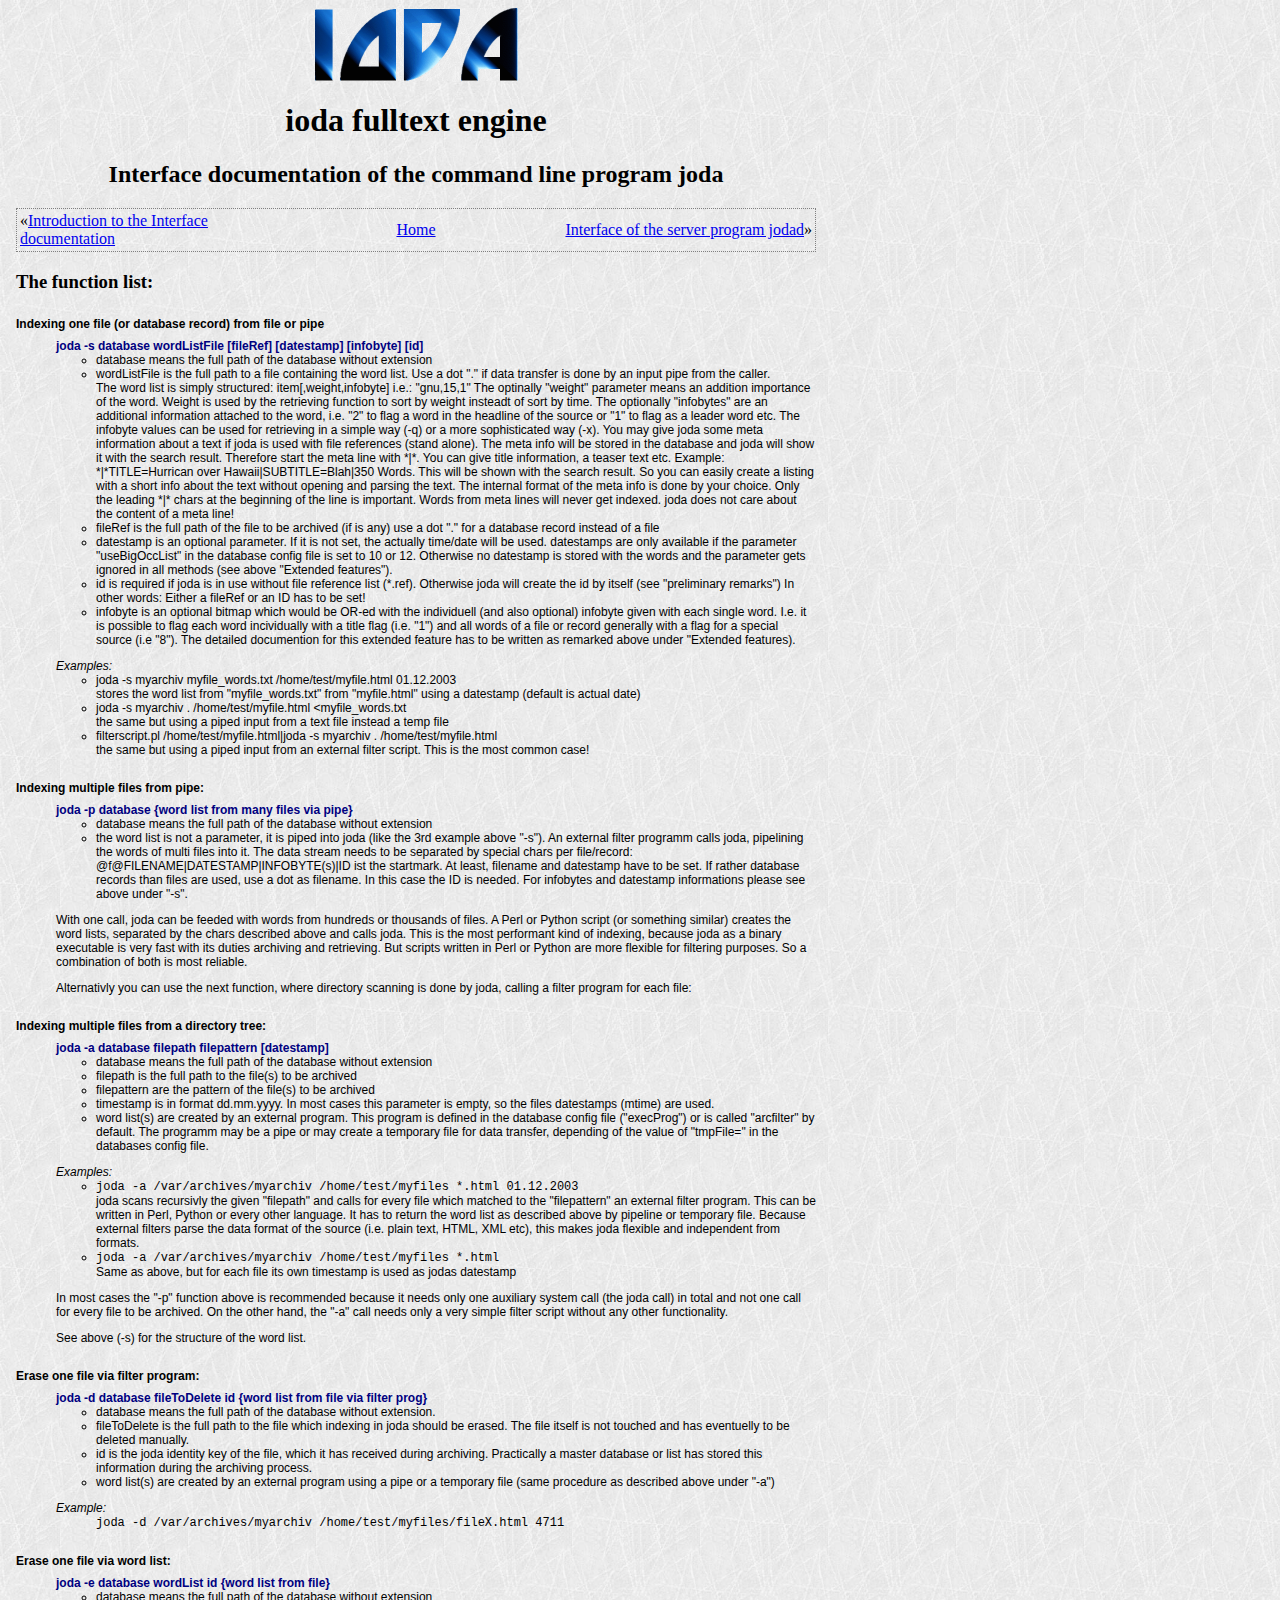
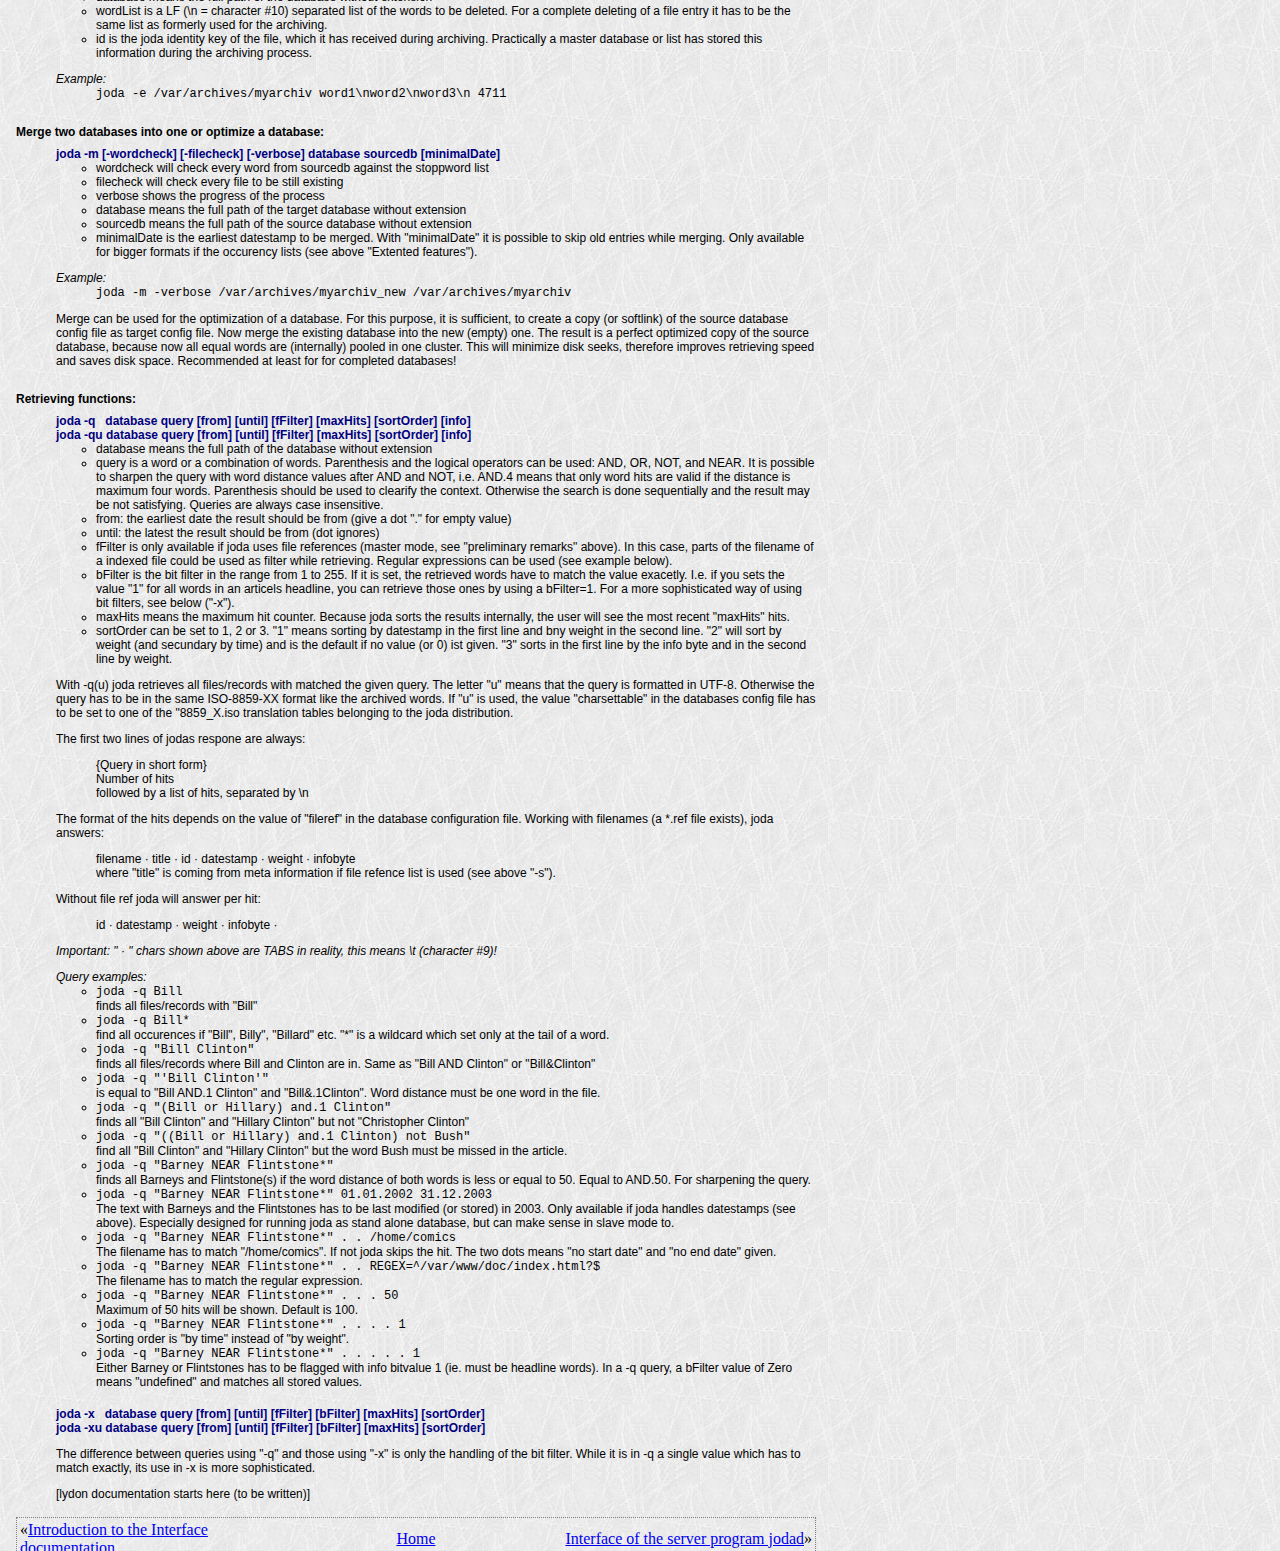
==== docs/joda_interface.html @ cf93110a "0.9" ====
<!DOCTYPE HTML PUBLIC "-//W3C//DTD HTML 4.01 Transitional//EN">
<HTML>
<HEAD>
<TITLE>ioda fulltext engine: The Interface of joda</TITLE>
<META HTTP-EQUIV="Last-Modified" CONTENT="<!--#echo var='LAST_MODIFIED' -->">
<META NAME="AUTHOR" CONTENT="jo@magnus.de">
<META HTTP-EQUIV="CONTENT-TYPE" CONTENT="text/html;CHARSET=iso-8859-15">
<META NAME="keywords" lang="en" CONTENT="ioda full text engine">
<style type="text/css">
p,dt,dd,li 	{ font-family:Arial,Helvetica,sans-serif; font-size:12px; }
dt		{ margin-top:24px; font-weight:bold; margin-bottom:8px }
ul 	{ list-style-type:circle }
ul.none { list-style-type:none }
.zue  { color:navy; font-weight:bold; text-indent:0px; }
.bold { font-weight:bold; margin-top:8px; margin-bottom:8px }
p.i 	{ font-style:italic; }
p.example { margin-bottom:0px }
body	{ max-width:800px; background-color:#e5e5e5; background-image:url(texture.png); margin-left:16px; margin-right:16px;" }
</style>
</HEAD>
<BODY>
<div align="center">
<a href="https://sourceforge.net/projects/ioda/"><img src="ioda.png" width="204" height="73" border="0" alt="ioda logo"></a>
<h1>ioda fulltext engine</h1>
<h2>Interface documentation of the command line program joda</h2>
</div>

<table width="100%" style="border: 1px dotted gray"><tr>
<td align="left" with="35%">&laquo;<a href="joda_intro.html">Introduction to the Interface documentation</a></td>
<td align="center" width="30%"><a href="index.html">Home</a></td>
<td align="right" width="35%"><a href="jodad_interface.html">Interface of the server program jodad</a>&raquo;</td>
</tr></table>

<h3>The function list:</h3>
<dl>
<dt>Indexing one file (or database record) from file or pipe</dt>
<dd><span class="zue">joda -s database wordListFile [fileRef] [datestamp] [infobyte] [id]</span>
<ul>	
<li>database means the full path of the database without extension</li>
<li>wordListFile is the full path to a file containing the word list.
Use a dot "." if data transfer is done by an input pipe from the caller.<br>
The word list is simply structured:
item[,weight,infobyte] i.e.: "gnu,15,1"
The optinally "weight" parameter means an addition importance of 
the word. Weight is used by the retrieving function to sort by weight 
insteadt of sort by time. The optionally "infobytes" are an additional 
information attached to the word, i.e. "2" to flag a word in the headline
of the source or "1" to flag as a leader word etc. The infobyte values 
can be used for retrieving in a simple way (-q) or a more sophisticated way (-x).
 You may give joda some meta information about a text if joda is used
with file references (stand alone). The meta info will be stored
in the database and joda will show it with the search result. Therefore
start the meta line with *|*. You can give title information, a teaser 
text etc. Example: *|*TITLE=Hurrican over Hawaii|SUBTITLE=Blah|350 Words.
This will be shown with the search result. So you can easily create
a listing with a short info about the text without opening and parsing
the text. The internal format of the meta info is done by your choice.
Only the leading *|* chars at the beginning of the line is important. 
Words from meta lines will never get indexed. joda does not care about
the content of a meta line!</li>
<li>fileRef is the full path of the file to be archived (if is any)
use a dot "." for a database record instead of a file </li>
<li>datestamp is an optional parameter. If it is not set, the actually time/date 
will be used. datestamps are only available if the parameter "useBigOccList" 
in the database config file is set to 10 or 12. Otherwise no datestamp is 
stored with the words and the parameter gets ignored in all methods 
(see above "Extended features").</li>
<li>id is required if joda is in use without file reference list (*.ref). 
Otherwise joda will create the id by itself (see "preliminary remarks")
In other words: Either a fileRef or an ID has to be set!</li>
<li>infobyte is an optional bitmap which would be OR-ed with the individuell
(and also optional) infobyte given with each single word. I.e. it is 
possible to flag each word incividually with a title flag (i.e. "1") and 
all words of a file or record generally with a flag for a special source 
(i.e "8"). The detailed documention for this extended feature has to be 
written as remarked above under "Extended features).</li>
</ul>     

<p class="i example">Examples:</p>
<ul>
<li>joda -s myarchiv myfile_words.txt /home/test/myfile.html 01.12.2003<br>
stores the word list from "myfile_words.txt" from "myfile.html" using a 
datestamp (default is actual date)</li>
<li>joda -s myarchiv . /home/test/myfile.html &lt;myfile_words.txt<br>
the same but using a piped input from a text file instead a temp file</li>
<li>filterscript.pl /home/test/myfile.html|joda -s myarchiv . /home/test/myfile.html<br>
the same but using a piped input from an external filter script. 
This is the most common case!</li>
</ul></dd>

<dt>Indexing multiple files from pipe:</dt>
<dd><span class="zue">joda -p database {word list from many files via pipe}</span>
<ul>
<li>database means the full path of the database without extension</li>
<li>the word list is not a parameter, it is piped into joda (like the 3rd example above "-s"). 
An external filter programm calls joda, pipelining the words of multi files 
into it. The data stream needs to be separated by special chars per file/record:
@f@FILENAME|DATESTAMP|INFOBYTE(s)|ID ist the startmark. At least, filename and 
datestamp have to be set. If rather database records than files are used, use 
a dot as filename. In this case the ID is needed. For infobytes and datestamp 
informations please  see above under "-s".</li>
</ul>

<p>With one call, joda can be feeded with words from hundreds or thousands of 
files. A Perl or Python script (or something similar) creates the word lists, 
separated by the chars described above and calls joda. This is the most 
performant kind of indexing, because joda as a binary executable is very 
fast with its duties archiving and retrieving. But scripts written in Perl 
or Python are more flexible for filtering purposes. So a combination of both 
is most reliable.</p>

<p>Alternativly you can use the next function, where directory scanning is done
by joda, calling a filter program for each file:</p>
</dd> 

<dt>Indexing multiple files from a directory tree:</dt>
<dd><span class="zue">joda -a database filepath filepattern [datestamp]</span>
<ul>
<li>database means the full path of the database without extension</li>
<li>filepath is the full path to the file(s) to be archived</li>
<li>filepattern are the pattern of the file(s) to be archived</li>
<li>timestamp is in format dd.mm.yyyy. In most cases this parameter is empty, 
so the files datestamps (mtime) are used.</li>
<li>word list(s) are created by an external program.
This program is defined in the database config file ("execProg") or
is called "arcfilter" by default. The programm may be a pipe or may 
create a temporary file for data transfer, depending of the value of
"tmpFile=" in the databases config file.  </li>
</ul>

<p class="i example">Examples:</i>
<ul>     
<li><tt>joda -a /var/archives/myarchiv /home/test/myfiles *.html 01.12.2003</tt><br>
joda scans recursivly the given "filepath" and calls for every file which
matched to the "filepattern" an external filter program. This can be written
in Perl, Python or every other language. It has to return the word list as 
described above by pipeline or temporary file. Because external filters
parse the data format of the source (i.e. plain text, HTML, XML etc), this 
makes joda flexible and independent from formats. </li>
<li><tt>joda -a /var/archives/myarchiv /home/test/myfiles *.html</tt><br>
Same as above, but for each file its own timestamp is used as jodas datestamp</li>
</ul>
<p>In most cases the "-p" function above is recommended because it needs only 
one auxiliary system call (the joda call) in total and not one call for 
every file to be archived. On the other hand, the "-a" call needs only a 
very simple filter script without any other functionality.</p>

<p>See above (-s) for the structure of the word list.</p>
</dd>    

<dt>Erase one file via filter program:</dt>
<dd><span class="zue">joda -d database fileToDelete id {word list from file via filter prog}</span>
<ul>
<li>database means the full path of the database without extension.</li>
<li>fileToDelete is the full path to the file which indexing in joda should be 
erased. The file itself is not touched and has eventuelly to be deleted 
manually.</li>
<li>id is the joda identity key of the file, which it has received during
archiving. Practically a master database or list has stored this information
during the archiving process.</li>
<li>word list(s) are created by an external program using a pipe or a temporary
file (same procedure as described above under "-a")</li>
</ul>
<p class="i example">Example:</p>
<ul class="none">
<li><tt>joda -d /var/archives/myarchiv /home/test/myfiles/fileX.html 4711</tt></li>
</ul>
</dd>

<dt>Erase one file via word list:</dt>
<dd><span class="zue">joda -e database wordList id {word list from file}</span>
<ul>  
<li>database means the full path of the database without extension</li>
<li>wordList is a LF (\n = character #10) separated list of the
words to be deleted. For a complete deleting of a file entry it
has to be the same list as formerly used for the archiving.</li>
<li>id is the joda identity key of the file, which it has received during
archiving. Practically a master database or list has stored this information
during the archiving process.</li>
</ul>
<p class="i example">Example:</p>
<ul class="none">   
<li class="none"><tt>joda -e /var/archives/myarchiv word1\nword2\nword3\n 4711</tt></li>
</ul>
</dd>

<dt>Merge two databases into one or optimize a database:</dt>
<dd><span class="zue">joda -m [-wordcheck] [-filecheck] [-verbose] database sourcedb [minimalDate]</span>
<ul>   
<li>wordcheck will check every word from sourcedb against the stoppword list</li>
<li>filecheck will check every file to be still existing</li>
<li>verbose shows the progress of the process</li>
<li>database means the full path of the target database without extension</li>
<li>sourcedb means the full path of the source database without extension</li>
<li>minimalDate is the earliest datestamp to be merged. With "minimalDate" it is possible 
to skip old entries while merging. Only available for bigger formats if the occurency lists 
(see above "Extented features").</li>
</ul>
<p class="i example">Example:</p>
<ul class="none">
<li><tt>joda -m -verbose /var/archives/myarchiv_new /var/archives/myarchiv</tt></li>
</ul>

<p>Merge can be used for the optimization of a database. For this purpose, it 
is sufficient, to create a copy (or softlink) of the source database config
file as target config file. Now merge the existing database into the
new (empty) one. The result is a perfect optimized copy of the source database,
because now all equal words are (internally) pooled in one cluster. This will 
minimize disk seeks, therefore improves retrieving speed and saves disk space.
Recommended at least for for completed databases!</p>

</dd>

<dt>Retrieving functions:</dt>
<dd><span class="zue">joda -q&nbsp;&nbsp; database query [from] [until] [fFilter] [maxHits] [sortOrder] [info]<br>
joda -qu database query [from] [until] [fFilter] [maxHits] [sortOrder] [info]</span><br>
<ul>
<li>database means the full path of the database without extension
<li>query is a word or a combination of words. Parenthesis and the logical
operators can be used: AND, OR, NOT, and NEAR. It is possible to sharpen
the query with word distance values after AND and NOT, i.e. AND.4 means 
that only word hits are valid if the distance is maximum four words.
Parenthesis should be used to clearify the context. Otherwise the search
is done sequentially and the result may be not satisfying. Queries are
always case insensitive.</li>
<li>from: the earliest date the result should be from (give a dot "." for empty value)</li>
<li>until: the latest the result should be from (dot ignores)</li>
<li>fFilter is only available if joda uses file references (master mode, 
see "preliminary remarks" above). In this case, parts of the filename of
a indexed file could be used as filter while retrieving. Regular expressions
can be used (see example below).</li>
<li>bFilter is the bit filter in the range from 1 to 255. If it is set, the retrieved 
words have to match the value exacetly. I.e. if you sets the value "1" for all words in an articels headline, you can retrieve those ones by using a bFilter=1. For a more sophisticated way of using bit filters, see below ("-x").</li>
<li>maxHits means the maximum hit counter. Because joda sorts the results 
internally, the user will see the most recent "maxHits" hits.</li>
<li>sortOrder can be set to 1, 2 or 3. "1" means sorting by datestamp in the 
first line and bny weight in the second line. "2" will sort by weight 
(and secundary by time) and is the default if no value (or 0) ist given.
"3" sorts in the first line by the info byte and in the second line by weight.</li>
</ul>

<p>With -q(u) joda retrieves all files/records with matched the given
query. The letter "u" means that the query is formatted in UTF-8. Otherwise
the query has to be in the same ISO-8859-XX format like the archived words.
If "u" is used, the value "charsettable" in the databases config file has to
be set to one of the "8859_X.iso translation tables belonging to the joda
distribution.</p>

<p>The first two lines of jodas respone are always:
<ul class="none">
<li>{Query in short form}</li>
<li>Number of hits</li>
<li>followed by a list of hits, separated by \n</li>
</ul>
<p>The format of the hits depends on the value of "fileref" in the database
configuration file. Working with filenames (a *.ref file exists), joda answers:</p>
<ul class="none">
<li>filename &middot; title &middot; id &middot; datestamp &middot; weight &middot; infobyte<br>
where "title" is coming from meta information if file refence list is used
(see above "-s").</li>
</ul>
<p>Without file ref joda will answer per hit:</p>
<ul class="none">
<li>id &middot; datestamp &middot; weight &middot; infobyte &middot; </li>
</ul>

<p class="i">Important: " &middot; " chars shown above are TABS in reality, this
means \t (character #9)!</p>
<p class="i example">Query examples:</i>
<ul>
<li><tt>joda -q Bill</tt><br>
finds all files/records with "Bill"</li>
<li><tt>joda -q Bill*</tt><br>
find all occurences if "Bill", Billy", "Billard" etc. "*" is a wildcard 
which set only at the tail of a word.</li>
<li><tt>joda -q "Bill Clinton"</tt><br>
finds all files/records where Bill and Clinton are in. Same as "Bill AND Clinton"
or "Bill&Clinton"</li>
<li><tt>joda -q "'Bill Clinton'"</tt><br>
is equal to "Bill AND.1 Clinton" and "Bill&.1Clinton". Word distance must be one
word in the file.</li>
<li><tt>joda -q "(Bill or Hillary) and.1 Clinton"</tt><br>
finds all "Bill Clinton" and "Hillary Clinton" but not "Christopher Clinton"</li>
<li><tt>joda -q "((Bill or Hillary) and.1 Clinton) not Bush"</tt><br>
find all "Bill Clinton" and "Hillary Clinton" but the word Bush must be missed
in the article.</li>
<li><tt>joda -q "Barney NEAR Flintstone*"</tt><br>
finds all Barneys and Flintstone(s) if the word distance of both words is less or 
equal to 50. Equal to AND.50. For sharpening the query.</li>
<li><tt>joda -q "Barney NEAR Flintstone*" 01.01.2002 31.12.2003</tt><br>
The text with Barneys and the Flintstones has to be last modified (or stored) in 
2003. Only available if joda handles datestamps (see above). Especially designed 
for running joda as stand alone database, but can make sense in slave mode to.</li>
<li><tt>joda -q "Barney NEAR Flintstone*" . . /home/comics</tt><br>
The filename has to match "/home/comics". If not joda skips the hit.
The two dots means "no start date" and "no end date" given.</li>
<li><tt>joda -q "Barney NEAR Flintstone*" . . REGEX=^/var/www/doc/index.html?$</tt><br>
The filename has to match the regular expression. </li>
<li><tt>joda -q "Barney NEAR Flintstone*" . . . 50</tt><br>
Maximum of 50 hits will be shown. Default is 100.</li>
<li><tt>joda -q "Barney NEAR Flintstone*" . . . . 1</tt><br>
Sorting order is "by time" instead of "by weight".</li>
<li><tt>joda -q "Barney NEAR Flintstone*" . . . . . 1</tt><br>
Either Barney or Flintstones has to be flagged with info bitvalue 1 
(ie. must be headline words). In a -q query, a bFilter value of Zero 
means "undefined" and matches all stored values.</li>
</ul>
</dd>
<br>

<dd><span class="zue">
joda -x&nbsp;&nbsp; database query [from] [until] [fFilter] [bFilter] [maxHits] [sortOrder]<br>
joda -xu database query [from] [until] [fFilter] [bFilter] [maxHits] [sortOrder]</span><br>

<p>The difference between queries using "-q" and those using "-x" is only the handling of the bit filter. While it is in -q a single value which has to match exactly, its use in -x is more sophisticated.</p>
<p>[lydon documentation starts here (to be written)]</p>
</dd>
</dl>

<table width="100%" style="border: 1px dotted gray"><tr>
<td align="left" with="35%">&laquo;<a href="joda_intro.html">Introduction to the Interface documentation</a></td>
<td align="center" width="30%"><a href="index.html">Home</a></td>
<td align="right" width="35%"><a href="jodad_interface.html">Interface of the server program jodad</a>&raquo;</td>
</tr></table>

</BODY>
</HTML>
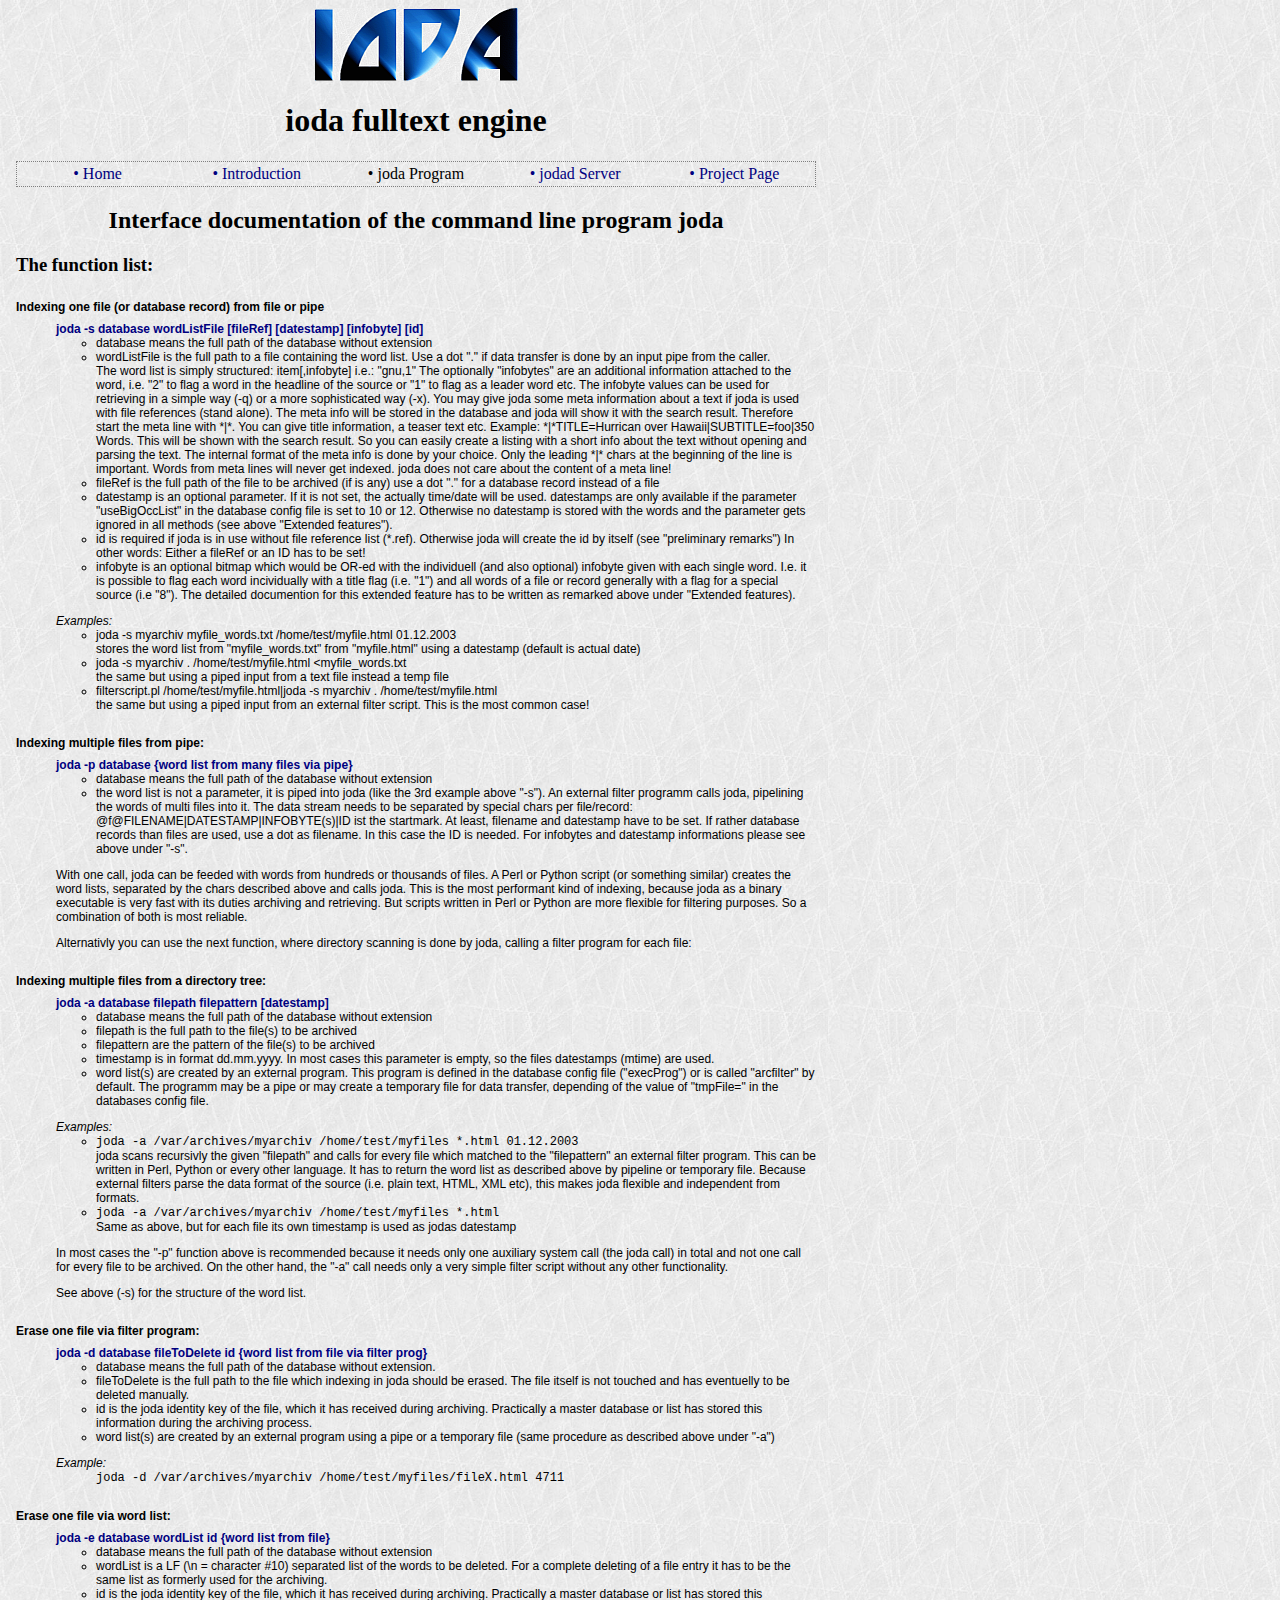
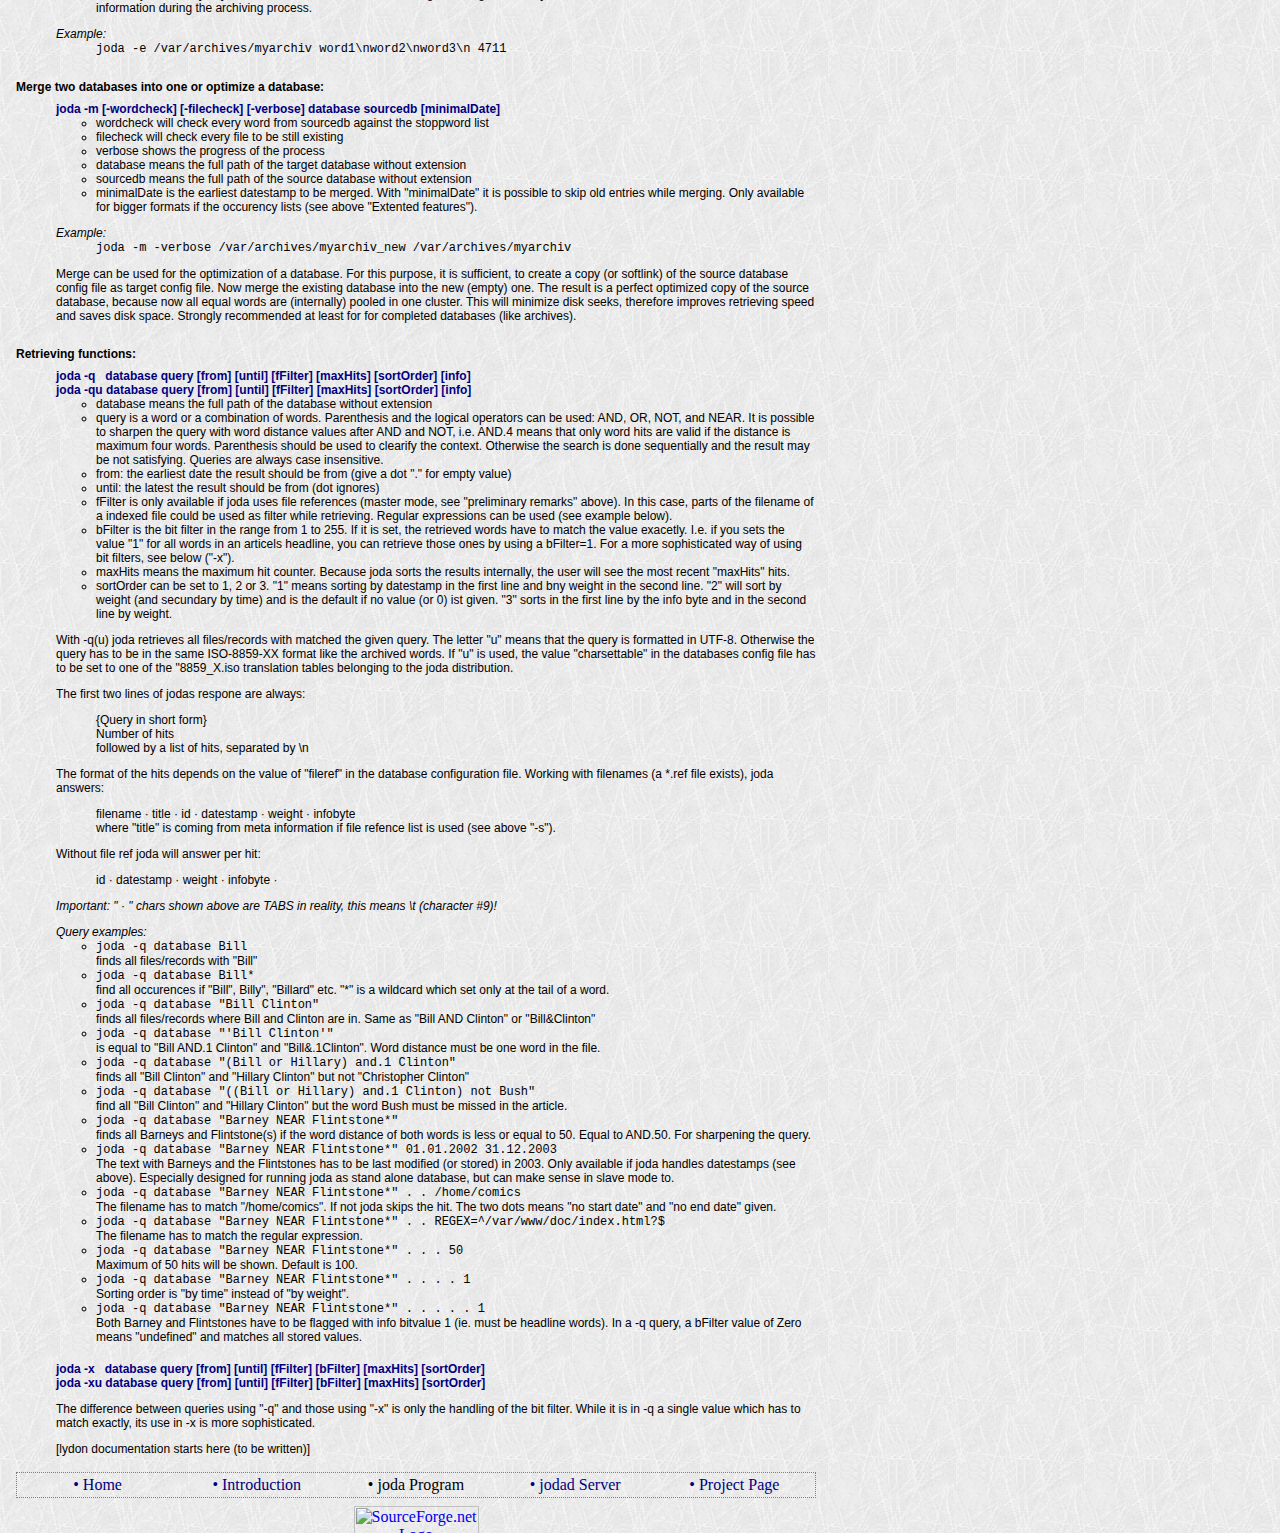
==== commit 571d6928: "1.0" ====
--- a/docs/joda_interface.html
+++ b/docs/joda_interface.html
@@ -6,30 +6,21 @@
 <META NAME="AUTHOR" CONTENT="jo@magnus.de">
 <META HTTP-EQUIV="CONTENT-TYPE" CONTENT="text/html;CHARSET=iso-8859-15">
 <META NAME="keywords" lang="en" CONTENT="ioda full text engine">
-<style type="text/css">
-p,dt,dd,li 	{ font-family:Arial,Helvetica,sans-serif; font-size:12px; }
-dt		{ margin-top:24px; font-weight:bold; margin-bottom:8px }
-ul 	{ list-style-type:circle }
-ul.none { list-style-type:none }
-.zue  { color:navy; font-weight:bold; text-indent:0px; }
-.bold { font-weight:bold; margin-top:8px; margin-bottom:8px }
-p.i 	{ font-style:italic; }
-p.example { margin-bottom:0px }
-body	{ max-width:800px; background-color:#e5e5e5; background-image:url(texture.png); margin-left:16px; margin-right:16px;" }
-</style>
-</HEAD>
+<link rel="stylesheet" type="text/css" href="styles.css"></HEAD>
 <BODY>
 <div align="center">
 <a href="https://sourceforge.net/projects/ioda/"><img src="ioda.png" width="204" height="73" border="0" alt="ioda logo"></a>
 <h1>ioda fulltext engine</h1>
+<table width="100%" class="navtable"><tr>
+<td width="20%"><a href="index.html">&bull; Home</a></td>
+<td width="20%"><a href="joda_intro.html">&bull; Introduction</a></td>
+<td width="20%">&bull; joda Program</td>
+<td width="20%"><a href="jodad_interface.html">&bull; jodad Server</a></td>
+<td width="20%"><a href="http://sourceforge.net/projects/ioda/">&bull; Project Page</a></td>
+</tr></table>
+
 <h2>Interface documentation of the command line program joda</h2>
 </div>
-
-<table width="100%" style="border: 1px dotted gray"><tr>
-<td align="left" with="35%">&laquo;<a href="joda_intro.html">Introduction to the Interface documentation</a></td>
-<td align="center" width="30%"><a href="index.html">Home</a></td>
-<td align="right" width="35%"><a href="jodad_interface.html">Interface of the server program jodad</a>&raquo;</td>
-</tr></table>
 
 <h3>The function list:</h3>
 <dl>
@@ -38,79 +29,34 @@
 <ul>	
 <li>database means the full path of the database without extension</li>
 <li>wordListFile is the full path to a file containing the word list.
-Use a dot "." if data transfer is done by an input pipe from the caller.<br>
-The word list is simply structured:
-item[,weight,infobyte] i.e.: "gnu,15,1"
-The optinally "weight" parameter means an addition importance of 
-the word. Weight is used by the retrieving function to sort by weight 
-insteadt of sort by time. The optionally "infobytes" are an additional 
-information attached to the word, i.e. "2" to flag a word in the headline
-of the source or "1" to flag as a leader word etc. The infobyte values 
-can be used for retrieving in a simple way (-q) or a more sophisticated way (-x).
- You may give joda some meta information about a text if joda is used
-with file references (stand alone). The meta info will be stored
-in the database and joda will show it with the search result. Therefore
-start the meta line with *|*. You can give title information, a teaser 
-text etc. Example: *|*TITLE=Hurrican over Hawaii|SUBTITLE=Blah|350 Words.
-This will be shown with the search result. So you can easily create
-a listing with a short info about the text without opening and parsing
-the text. The internal format of the meta info is done by your choice.
-Only the leading *|* chars at the beginning of the line is important. 
-Words from meta lines will never get indexed. joda does not care about
-the content of a meta line!</li>
-<li>fileRef is the full path of the file to be archived (if is any)
-use a dot "." for a database record instead of a file </li>
-<li>datestamp is an optional parameter. If it is not set, the actually time/date 
-will be used. datestamps are only available if the parameter "useBigOccList" 
-in the database config file is set to 10 or 12. Otherwise no datestamp is 
-stored with the words and the parameter gets ignored in all methods 
-(see above "Extended features").</li>
-<li>id is required if joda is in use without file reference list (*.ref). 
-Otherwise joda will create the id by itself (see "preliminary remarks")
-In other words: Either a fileRef or an ID has to be set!</li>
-<li>infobyte is an optional bitmap which would be OR-ed with the individuell
-(and also optional) infobyte given with each single word. I.e. it is 
-possible to flag each word incividually with a title flag (i.e. "1") and 
-all words of a file or record generally with a flag for a special source 
-(i.e "8"). The detailed documention for this extended feature has to be 
-written as remarked above under "Extended features).</li>
+Use a dot "." if data transfer is done by an input pipe from the caller.<br> 
+The word list is simply structured: item[,infobyte] i.e.: "gnu,1" The optionally "infobytes" are an additional information attached to the word, i.e. "2" to flag a word in the headline of the source or "1" to flag as a leader word etc. The infobyte values can be used for retrieving in a simple way (-q) or a more sophisticated way (-x). You may give joda some meta information about a text if joda is used with file references (stand alone). The meta info will be stored in the database and joda will show it with the search result. Therefore start the meta line with *|*. You can give title information, a teaser  text etc. Example: *|*TITLE=Hurrican over Hawaii|SUBTITLE=foo|350 Words. This will be shown with the search result. So you can easily create a listing with a short info about the text without opening and parsing the text. The internal format of the meta info is done by your choice. Only the leading *|* chars at the beginning of the line is important.  Words from meta lines will never get indexed. joda does not care about the content of a meta line!</li>
+<li>fileRef is the full path of the file to be archived (if is any) use a dot "." for a database record instead of a file </li>
+<li>datestamp is an optional parameter. If it is not set, the actually time/date will be used. datestamps are only available if the parameter "useBigOccList" in the database config file is set to 10 or 12. Otherwise no datestamp is stored with the words and the  parameter gets ignored in all methods (see above "Extended features").</li>
+<li>id is required if joda is in use without file reference list (*.ref). Otherwise joda will create the id by itself (see "preliminary remarks") In other words: Either a fileRef or an ID has to be set!</li>
+<li>infobyte is an optional bitmap which would be OR-ed with the individuell (and also optional) infobyte given with each single word. I.e. it is possible to flag each word incividually with a title flag (i.e. "1") and all words of a file or record generally with a flag for a special source (i.e "8"). The detailed documention for this extended feature has to be written as remarked above under "Extended features).</li>
 </ul>     
 
 <p class="i example">Examples:</p>
 <ul>
 <li>joda -s myarchiv myfile_words.txt /home/test/myfile.html 01.12.2003<br>
-stores the word list from "myfile_words.txt" from "myfile.html" using a 
-datestamp (default is actual date)</li>
+stores the word list from "myfile_words.txt" from "myfile.html" using a datestamp (default is actual date)</li>
 <li>joda -s myarchiv . /home/test/myfile.html &lt;myfile_words.txt<br>
 the same but using a piped input from a text file instead a temp file</li>
 <li>filterscript.pl /home/test/myfile.html|joda -s myarchiv . /home/test/myfile.html<br>
-the same but using a piped input from an external filter script. 
-This is the most common case!</li>
+the same but using a piped input from an external filter script. This is the most common case!</li>
 </ul></dd>
 
 <dt>Indexing multiple files from pipe:</dt>
 <dd><span class="zue">joda -p database {word list from many files via pipe}</span>
 <ul>
 <li>database means the full path of the database without extension</li>
-<li>the word list is not a parameter, it is piped into joda (like the 3rd example above "-s"). 
-An external filter programm calls joda, pipelining the words of multi files 
-into it. The data stream needs to be separated by special chars per file/record:
-@f@FILENAME|DATESTAMP|INFOBYTE(s)|ID ist the startmark. At least, filename and 
-datestamp have to be set. If rather database records than files are used, use 
-a dot as filename. In this case the ID is needed. For infobytes and datestamp 
-informations please  see above under "-s".</li>
-</ul>
-
-<p>With one call, joda can be feeded with words from hundreds or thousands of 
-files. A Perl or Python script (or something similar) creates the word lists, 
-separated by the chars described above and calls joda. This is the most 
-performant kind of indexing, because joda as a binary executable is very 
-fast with its duties archiving and retrieving. But scripts written in Perl 
-or Python are more flexible for filtering purposes. So a combination of both 
-is most reliable.</p>
-
-<p>Alternativly you can use the next function, where directory scanning is done
-by joda, calling a filter program for each file:</p>
+<li>the word list is not a parameter, it is piped into joda (like the 3rd example above "-s"). An external filter programm calls joda, pipelining the words of multi files into it. The data stream needs to be separated by special chars per file/record: @f@FILENAME|DATESTAMP|INFOBYTE(s)|ID ist the startmark. At least, filename and datestamp have to be set. If rather database records than files are used, use a dot as filename. In this case the ID is needed. For infobytes and datestamp informations please see above under "-s".</li>
+</ul>
+
+<p>With one call, joda can be feeded with words from hundreds or thousands of files. A Perl or Python script (or something similar) creates the word lists, separated by the chars described above and calls joda. This is the most performant kind of indexing, because joda as a binary executable is very fast with its duties archiving and retrieving. But scripts written in Perl or Python are more flexible for filtering purposes. So a combination of both is most reliable.</p>
+
+<p>Alternativly you can use the next function, where directory scanning is done by joda, calling a filter program for each file:</p>
 </dd> 
 
 <dt>Indexing multiple files from a directory tree:</dt>
@@ -119,31 +65,19 @@
 <li>database means the full path of the database without extension</li>
 <li>filepath is the full path to the file(s) to be archived</li>
 <li>filepattern are the pattern of the file(s) to be archived</li>
-<li>timestamp is in format dd.mm.yyyy. In most cases this parameter is empty, 
-so the files datestamps (mtime) are used.</li>
-<li>word list(s) are created by an external program.
-This program is defined in the database config file ("execProg") or
-is called "arcfilter" by default. The programm may be a pipe or may 
-create a temporary file for data transfer, depending of the value of
-"tmpFile=" in the databases config file.  </li>
+<li>timestamp is in format dd.mm.yyyy. In most cases this parameter is empty, so the files datestamps (mtime) are used.</li>
+<li>word list(s) are created by an external program. This program is defined in the database config file ("execProg") or is called "arcfilter" by default. The programm may be a pipe or may create a temporary file for data transfer, depending of the value of
+"tmpFile=" in the databases config file.</li>
 </ul>
 
 <p class="i example">Examples:</i>
 <ul>     
 <li><tt>joda -a /var/archives/myarchiv /home/test/myfiles *.html 01.12.2003</tt><br>
-joda scans recursivly the given "filepath" and calls for every file which
-matched to the "filepattern" an external filter program. This can be written
-in Perl, Python or every other language. It has to return the word list as 
-described above by pipeline or temporary file. Because external filters
-parse the data format of the source (i.e. plain text, HTML, XML etc), this 
-makes joda flexible and independent from formats. </li>
+joda scans recursivly the given "filepath" and calls for every file which matched to the "filepattern" an external filter program. This can be written in Perl, Python or every other language. It has to return the word list as described above by pipeline or temporary file. Because external filters parse the data format of the source (i.e. plain text, HTML, XML etc), this makes joda flexible and independent from formats. </li>
 <li><tt>joda -a /var/archives/myarchiv /home/test/myfiles *.html</tt><br>
 Same as above, but for each file its own timestamp is used as jodas datestamp</li>
 </ul>
-<p>In most cases the "-p" function above is recommended because it needs only 
-one auxiliary system call (the joda call) in total and not one call for 
-every file to be archived. On the other hand, the "-a" call needs only a 
-very simple filter script without any other functionality.</p>
+<p>In most cases the "-p" function above is recommended because it needs only one auxiliary system call (the joda call) in total and not one call for every file to be archived. On the other hand, the "-a" call needs only a very simple filter script without any other functionality.</p>
 
 <p>See above (-s) for the structure of the word list.</p>
 </dd>    
@@ -152,14 +86,9 @@
 <dd><span class="zue">joda -d database fileToDelete id {word list from file via filter prog}</span>
 <ul>
 <li>database means the full path of the database without extension.</li>
-<li>fileToDelete is the full path to the file which indexing in joda should be 
-erased. The file itself is not touched and has eventuelly to be deleted 
-manually.</li>
-<li>id is the joda identity key of the file, which it has received during
-archiving. Practically a master database or list has stored this information
-during the archiving process.</li>
-<li>word list(s) are created by an external program using a pipe or a temporary
-file (same procedure as described above under "-a")</li>
+<li>fileToDelete is the full path to the file which indexing in joda should be erased. The file itself is not touched and has eventuelly to be deleted manually.</li>
+<li>id is the joda identity key of the file, which it has received during archiving. Practically a master database or list has stored this information during the archiving process.</li>
+<li>word list(s) are created by an external program using a pipe or a temporary file (same procedure as described above under "-a")</li>
 </ul>
 <p class="i example">Example:</p>
 <ul class="none">
@@ -171,12 +100,8 @@
 <dd><span class="zue">joda -e database wordList id {word list from file}</span>
 <ul>  
 <li>database means the full path of the database without extension</li>
-<li>wordList is a LF (\n = character #10) separated list of the
-words to be deleted. For a complete deleting of a file entry it
-has to be the same list as formerly used for the archiving.</li>
-<li>id is the joda identity key of the file, which it has received during
-archiving. Practically a master database or list has stored this information
-during the archiving process.</li>
+<li>wordList is a LF (\n = character #10) separated list of the words to be deleted. For a complete deleting of a file entry it has to be the same list as formerly used for the archiving.</li>
+<li>id is the joda identity key of the file, which it has received during archiving. Practically a master database or list has stored this information during the archiving process.</li>
 </ul>
 <p class="i example">Example:</p>
 <ul class="none">   
@@ -201,13 +126,7 @@
 <li><tt>joda -m -verbose /var/archives/myarchiv_new /var/archives/myarchiv</tt></li>
 </ul>
 
-<p>Merge can be used for the optimization of a database. For this purpose, it 
-is sufficient, to create a copy (or softlink) of the source database config
-file as target config file. Now merge the existing database into the
-new (empty) one. The result is a perfect optimized copy of the source database,
-because now all equal words are (internally) pooled in one cluster. This will 
-minimize disk seeks, therefore improves retrieving speed and saves disk space.
-Recommended at least for for completed databases!</p>
+<p>Merge can be used for the optimization of a database. For this purpose, it is sufficient, to create a copy (or softlink) of the source database config file as target config file. Now merge the existing database into the new (empty) one. The result is a perfect optimized copy of the source database, because now all equal words are (internally) pooled in one cluster. This will minimize disk seeks, therefore improves retrieving speed and saves disk space. Strongly recommended at least for for completed databases (like archives).</p>
 
 </dd>
 
@@ -215,36 +134,17 @@
 <dd><span class="zue">joda -q&nbsp;&nbsp; database query [from] [until] [fFilter] [maxHits] [sortOrder] [info]<br>
 joda -qu database query [from] [until] [fFilter] [maxHits] [sortOrder] [info]</span><br>
 <ul>
-<li>database means the full path of the database without extension
-<li>query is a word or a combination of words. Parenthesis and the logical
-operators can be used: AND, OR, NOT, and NEAR. It is possible to sharpen
-the query with word distance values after AND and NOT, i.e. AND.4 means 
-that only word hits are valid if the distance is maximum four words.
-Parenthesis should be used to clearify the context. Otherwise the search
-is done sequentially and the result may be not satisfying. Queries are
-always case insensitive.</li>
+<li>database means the full path of the database without extension </li>
+<li>query is a word or a combination of words. Parenthesis and the logical operators can be used: AND, OR, NOT, and NEAR. It is possible to sharpen the query with word distance values after AND and NOT, i.e. AND.4 means that only word hits are valid if the distance is maximum four words. Parenthesis should be used to clearify the context. Otherwise the search is done sequentially and the result may be not satisfying. Queries are always case insensitive.</li>
 <li>from: the earliest date the result should be from (give a dot "." for empty value)</li>
 <li>until: the latest the result should be from (dot ignores)</li>
-<li>fFilter is only available if joda uses file references (master mode, 
-see "preliminary remarks" above). In this case, parts of the filename of
-a indexed file could be used as filter while retrieving. Regular expressions
-can be used (see example below).</li>
-<li>bFilter is the bit filter in the range from 1 to 255. If it is set, the retrieved 
-words have to match the value exacetly. I.e. if you sets the value "1" for all words in an articels headline, you can retrieve those ones by using a bFilter=1. For a more sophisticated way of using bit filters, see below ("-x").</li>
-<li>maxHits means the maximum hit counter. Because joda sorts the results 
-internally, the user will see the most recent "maxHits" hits.</li>
-<li>sortOrder can be set to 1, 2 or 3. "1" means sorting by datestamp in the 
-first line and bny weight in the second line. "2" will sort by weight 
-(and secundary by time) and is the default if no value (or 0) ist given.
-"3" sorts in the first line by the info byte and in the second line by weight.</li>
-</ul>
-
-<p>With -q(u) joda retrieves all files/records with matched the given
-query. The letter "u" means that the query is formatted in UTF-8. Otherwise
-the query has to be in the same ISO-8859-XX format like the archived words.
-If "u" is used, the value "charsettable" in the databases config file has to
-be set to one of the "8859_X.iso translation tables belonging to the joda
-distribution.</p>
+<li>fFilter is only available if joda uses file references (master mode, see "preliminary remarks" above). In this case, parts of the filename of a indexed file could be used as filter while retrieving. Regular expressions can be used (see example below).</li>
+<li>bFilter is the bit filter in the range from 1 to 255. If it is set, the retrieved  words have to match the value exacetly. I.e. if you sets the value "1" for all words in an articels headline, you can retrieve those ones by using a bFilter=1. For a more  sophisticated way of using bit filters, see below ("-x").</li>
+<li>maxHits means the maximum hit counter. Because joda sorts the results internally, the user will see the most recent "maxHits" hits.</li>
+<li>sortOrder can be set to 1, 2 or 3. "1" means sorting by datestamp in the first line and bny weight in the second line. "2" will sort by weight (and secundary by time) and is the default if no value (or 0) ist given. "3" sorts in the first line by the info byte and in the second line by weight.</li>
+</ul>
+
+<p>With -q(u) joda retrieves all files/records with matched the given query. The letter "u" means that the query is formatted in UTF-8. Otherwise the query has to be in the same ISO-8859-XX format like the archived words. If "u" is used, the value "charsettable" in the databases config file has to be set to one of the "8859_X.iso translation tables  belonging to the joda distribution.</p>
 
 <p>The first two lines of jodas respone are always:
 <ul class="none">
@@ -252,12 +152,10 @@
 <li>Number of hits</li>
 <li>followed by a list of hits, separated by \n</li>
 </ul>
-<p>The format of the hits depends on the value of "fileref" in the database
-configuration file. Working with filenames (a *.ref file exists), joda answers:</p>
+<p>The format of the hits depends on the value of "fileref" in the database configuration file. Working with filenames (a *.ref file exists), joda answers:</p>
 <ul class="none">
 <li>filename &middot; title &middot; id &middot; datestamp &middot; weight &middot; infobyte<br>
-where "title" is coming from meta information if file refence list is used
-(see above "-s").</li>
+where "title" is coming from meta information if file refence list is used (see above "-s").</li>
 </ul>
 <p>Without file ref joda will answer per hit:</p>
 <ul class="none">
@@ -268,42 +166,34 @@
 means \t (character #9)!</p>
 <p class="i example">Query examples:</i>
 <ul>
-<li><tt>joda -q Bill</tt><br>
+<li><tt>joda -q database  Bill</tt><br>
 finds all files/records with "Bill"</li>
-<li><tt>joda -q Bill*</tt><br>
-find all occurences if "Bill", Billy", "Billard" etc. "*" is a wildcard 
-which set only at the tail of a word.</li>
-<li><tt>joda -q "Bill Clinton"</tt><br>
-finds all files/records where Bill and Clinton are in. Same as "Bill AND Clinton"
-or "Bill&Clinton"</li>
-<li><tt>joda -q "'Bill Clinton'"</tt><br>
-is equal to "Bill AND.1 Clinton" and "Bill&.1Clinton". Word distance must be one
-word in the file.</li>
-<li><tt>joda -q "(Bill or Hillary) and.1 Clinton"</tt><br>
+<li><tt>joda -q database  Bill*</tt><br>
+find all occurences if "Bill", Billy", "Billard" etc. "*" is a wildcard which set only at the tail of a word.</li>
+<li><tt>joda -q database  "Bill Clinton"</tt><br>
+finds all files/records where Bill and Clinton are in. Same as "Bill AND Clinton" or "Bill&Clinton"</li>
+<li><tt>joda -q database  "'Bill Clinton'"</tt><br>
+is equal to "Bill AND.1 Clinton" and "Bill&.1Clinton". Word distance must be one word in the file.</li>
+<li><tt>joda -q database  "(Bill or Hillary) and.1 Clinton"</tt><br>
 finds all "Bill Clinton" and "Hillary Clinton" but not "Christopher Clinton"</li>
-<li><tt>joda -q "((Bill or Hillary) and.1 Clinton) not Bush"</tt><br>
-find all "Bill Clinton" and "Hillary Clinton" but the word Bush must be missed
-in the article.</li>
-<li><tt>joda -q "Barney NEAR Flintstone*"</tt><br>
-finds all Barneys and Flintstone(s) if the word distance of both words is less or 
-equal to 50. Equal to AND.50. For sharpening the query.</li>
-<li><tt>joda -q "Barney NEAR Flintstone*" 01.01.2002 31.12.2003</tt><br>
-The text with Barneys and the Flintstones has to be last modified (or stored) in 
-2003. Only available if joda handles datestamps (see above). Especially designed 
-for running joda as stand alone database, but can make sense in slave mode to.</li>
-<li><tt>joda -q "Barney NEAR Flintstone*" . . /home/comics</tt><br>
+<li><tt>joda -q database  "((Bill or Hillary) and.1 Clinton) not Bush"</tt><br>
+find all "Bill Clinton" and "Hillary Clinton" but the word Bush must be missed in the article.</li>
+<li><tt>joda -q database  "Barney NEAR Flintstone*"</tt><br>
+finds all Barneys and Flintstone(s) if the word distance of both words is less or equal to 50. Equal to AND.50. For sharpening the query.</li>
+<li><tt>joda -q database  "Barney NEAR Flintstone*" 01.01.2002 31.12.2003</tt><br>
+The text with Barneys and the Flintstones has to be last modified (or stored) in 2003. Only available if joda handles datestamps (see above). Especially designed for running joda as stand alone database, but can make sense in slave mode to.</li>
+<li><tt>joda -q database  "Barney NEAR Flintstone*" . . /home/comics</tt><br>
 The filename has to match "/home/comics". If not joda skips the hit.
 The two dots means "no start date" and "no end date" given.</li>
-<li><tt>joda -q "Barney NEAR Flintstone*" . . REGEX=^/var/www/doc/index.html?$</tt><br>
+<li><tt>joda -q database  "Barney NEAR Flintstone*" . . REGEX=^/var/www/doc/index.html?$</tt><br>
 The filename has to match the regular expression. </li>
-<li><tt>joda -q "Barney NEAR Flintstone*" . . . 50</tt><br>
+<li><tt>joda -q database  "Barney NEAR Flintstone*" . . . 50</tt><br>
 Maximum of 50 hits will be shown. Default is 100.</li>
-<li><tt>joda -q "Barney NEAR Flintstone*" . . . . 1</tt><br>
+<li><tt>joda -q database  "Barney NEAR Flintstone*" . . . . 1</tt><br>
 Sorting order is "by time" instead of "by weight".</li>
-<li><tt>joda -q "Barney NEAR Flintstone*" . . . . . 1</tt><br>
-Either Barney or Flintstones has to be flagged with info bitvalue 1 
-(ie. must be headline words). In a -q query, a bFilter value of Zero 
-means "undefined" and matches all stored values.</li>
+<li><tt>joda -q database  "Barney NEAR Flintstone*" . . . . . 1</tt><br>
+Both Barney and Flintstones have to be flagged with info bitvalue 1 
+(ie. must be headline words). In a -q query, a bFilter value of Zero means "undefined" and matches all stored values.</li>
 </ul>
 </dd>
 <br>
@@ -317,11 +207,16 @@
 </dd>
 </dl>
 
-<table width="100%" style="border: 1px dotted gray"><tr>
-<td align="left" with="35%">&laquo;<a href="joda_intro.html">Introduction to the Interface documentation</a></td>
-<td align="center" width="30%"><a href="index.html">Home</a></td>
-<td align="right" width="35%"><a href="jodad_interface.html">Interface of the server program jodad</a>&raquo;</td>
+<table width="100%" class="navtable"><tr>
+<td width="20%"><a href="index.html">&bull; Home</a></td>
+<td width="20%"><a href="joda_intro.html">&bull; Introduction</a></td>
+<td width="20%">&bull; joda Program</td>
+<td width="20%"><a href="jodad_interface.html">&bull; jodad Server</a></td>
+<td width="20%"><a href="http://sourceforge.net/projects/ioda/">&bull; Project Page</a></td>
 </tr></table>
+<div align="center" style="margin-top:8px">
+<a href="http://sourceforge.net/"><img src="http://sourceforge.net/sflogo.php?group_id=118405&amp;type=4" width="125" height="37"  border="0" alt="SourceForge.net Logo" /></a>
+</div>
 
 </BODY>
 </HTML>
--- a/docs/styles.css
+++ b/docs/styles.css
@@ -0,0 +1,14 @@
+p,dt,dd,li 	{ font-family:Arial,Helvetica,sans-serif; font-size:12px; }
+dt				{ margin-top:24px; font-weight:bold; margin-bottom:8px }
+ul 			{ list-style-type:circle }
+ul.none 		{ list-style-type:none }
+.zue  		{ color:navy; font-weight:bold; text-indent:0px; }
+.bold 		{ font-weight:bold; margin-top:8px; margin-bottom:8px }
+.i 			{ font-style:italic; }
+p.example 	{ margin-bottom:0px }
+p.pre			{ white-space:pre; font-family:monospace }
+body			{ max-width:800px; background-color:#e5e5e5; background-image:url(texture.png); margin-left:16px; margin-right:16px; }
+table.navtable 			{ border: 1px dotted gray;  }
+table.navtable a 			{ text-decoration:none; color:navy }
+table.navtable a:hover 	{ background-color:#00488F; color:#ffffE0 }
+table.navtable td			{ text-align:center; }
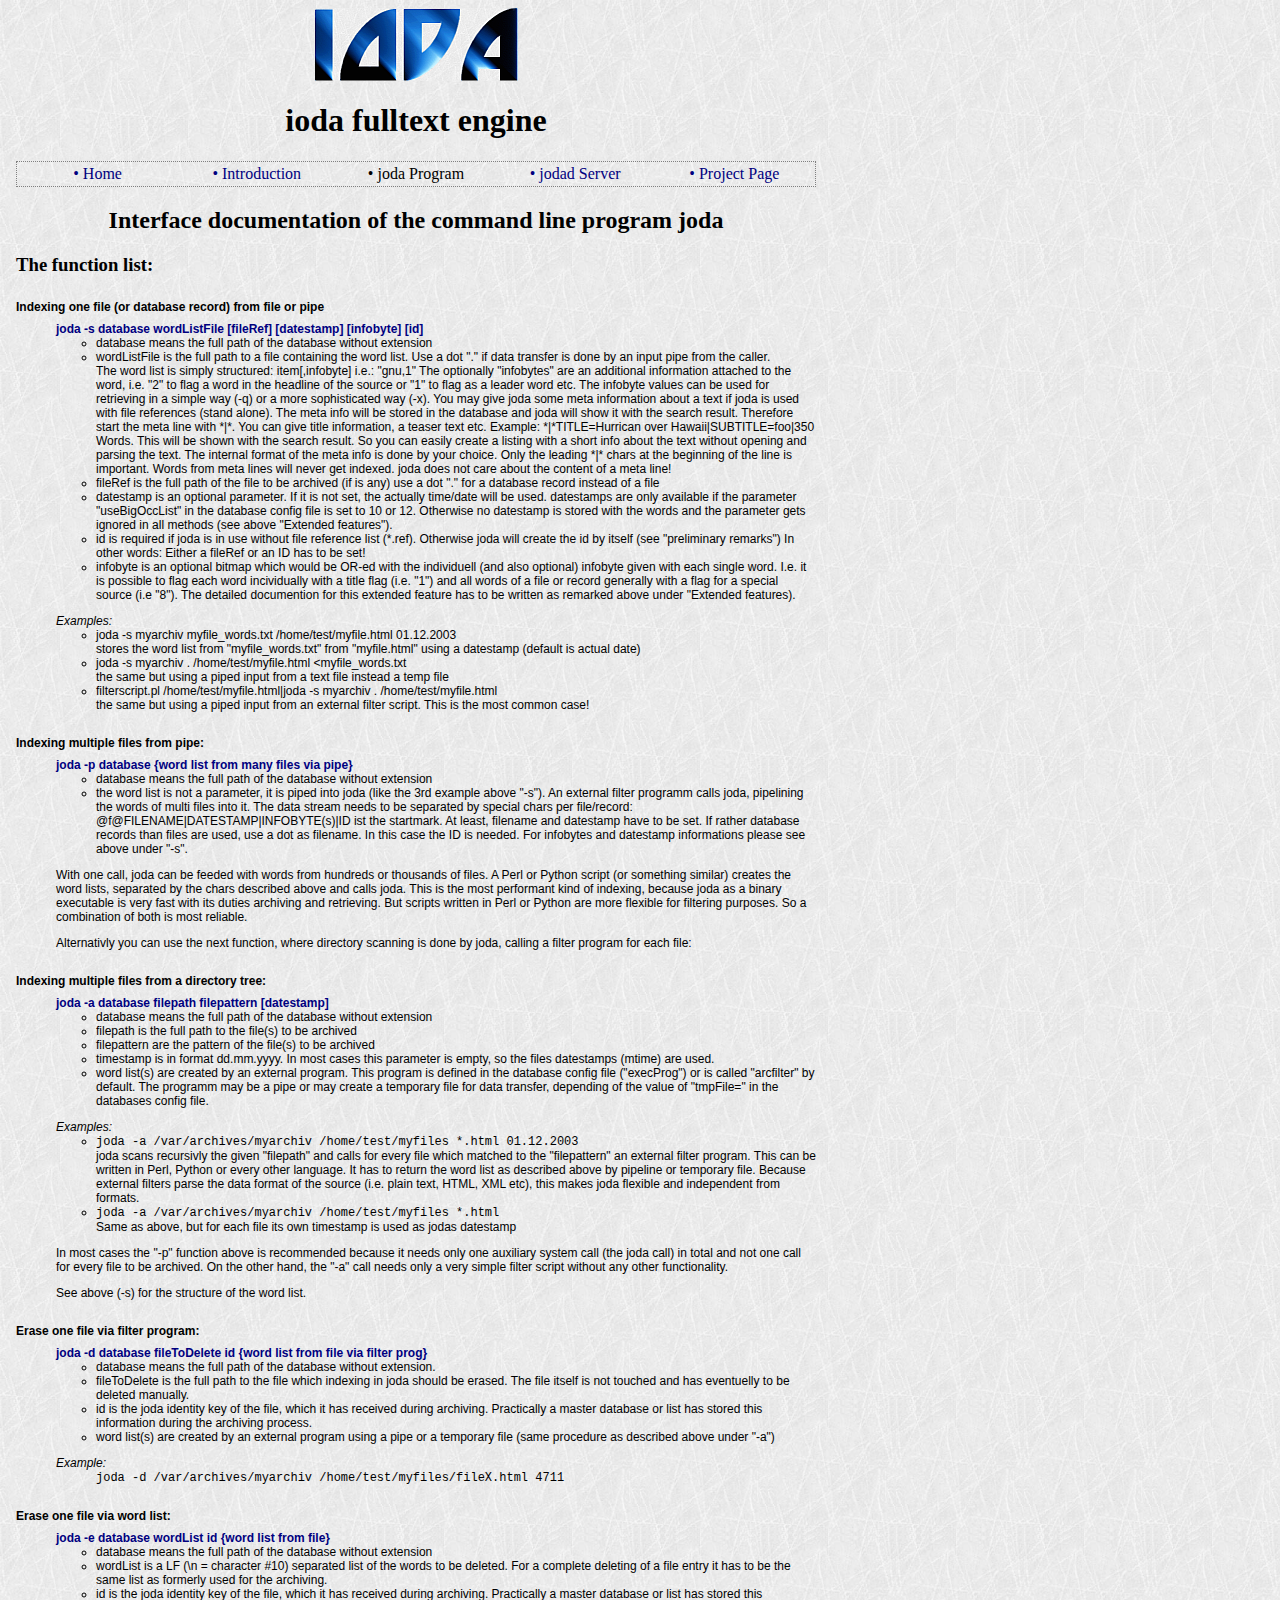
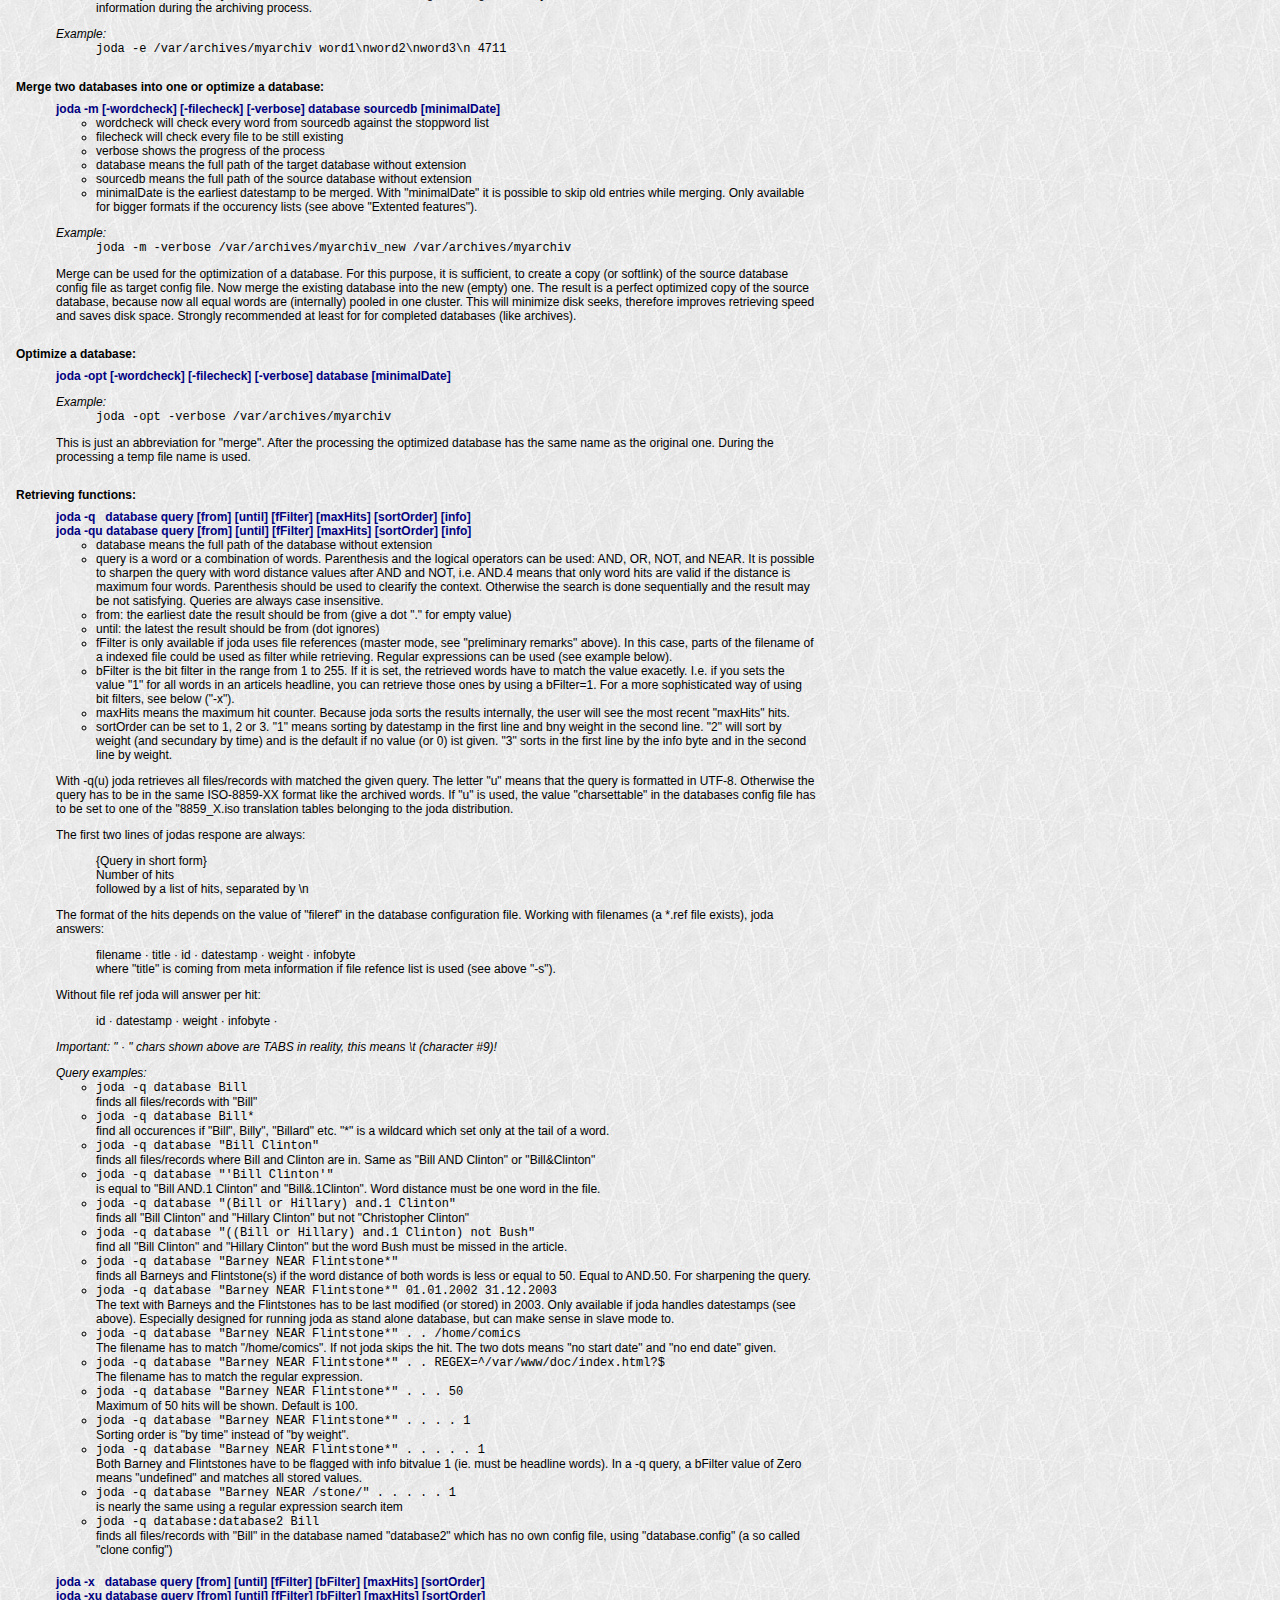
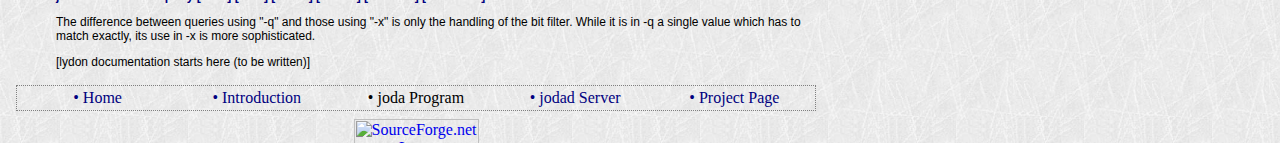
==== commit 52a508f3: "1.3" ====
--- a/docs/joda_interface.html
+++ b/docs/joda_interface.html
@@ -127,8 +127,19 @@
 </ul>
 
 <p>Merge can be used for the optimization of a database. For this purpose, it is sufficient, to create a copy (or softlink) of the source database config file as target config file. Now merge the existing database into the new (empty) one. The result is a perfect optimized copy of the source database, because now all equal words are (internally) pooled in one cluster. This will minimize disk seeks, therefore improves retrieving speed and saves disk space. Strongly recommended at least for for completed databases (like archives).</p>
-
-</dd>
+</dd>
+
+<dt>Optimize a database:</dt>
+<dd><span class="zue">joda -opt [-wordcheck] [-filecheck] [-verbose] database [minimalDate]</span>
+<p class="i example">Example:</p>
+<ul class="none">
+<li><tt>joda -opt -verbose /var/archives/myarchiv</tt></li>
+</ul>
+
+<p>This is just an abbreviation for "merge". After the processing the optimized database has the same name as the original one. During the processing a temp file name is used.</p>
+
+</dd>
+
 
 <dt>Retrieving functions:</dt>
 <dd><span class="zue">joda -q&nbsp;&nbsp; database query [from] [until] [fFilter] [maxHits] [sortOrder] [info]<br>
@@ -194,6 +205,10 @@
 <li><tt>joda -q database  "Barney NEAR Flintstone*" . . . . . 1</tt><br>
 Both Barney and Flintstones have to be flagged with info bitvalue 1 
 (ie. must be headline words). In a -q query, a bFilter value of Zero means "undefined" and matches all stored values.</li>
+<li><tt>joda -q database  "Barney NEAR /stone/" . . . . . 1</tt><br>
+is nearly the same using a regular expression search item</li>
+<li><tt>joda -q database:database2  Bill</tt><br>
+finds all files/records with "Bill" in the database named "database2" which has no own config file, using "database.config" (a so called "clone config")</li>
 </ul>
 </dd>
 <br>
